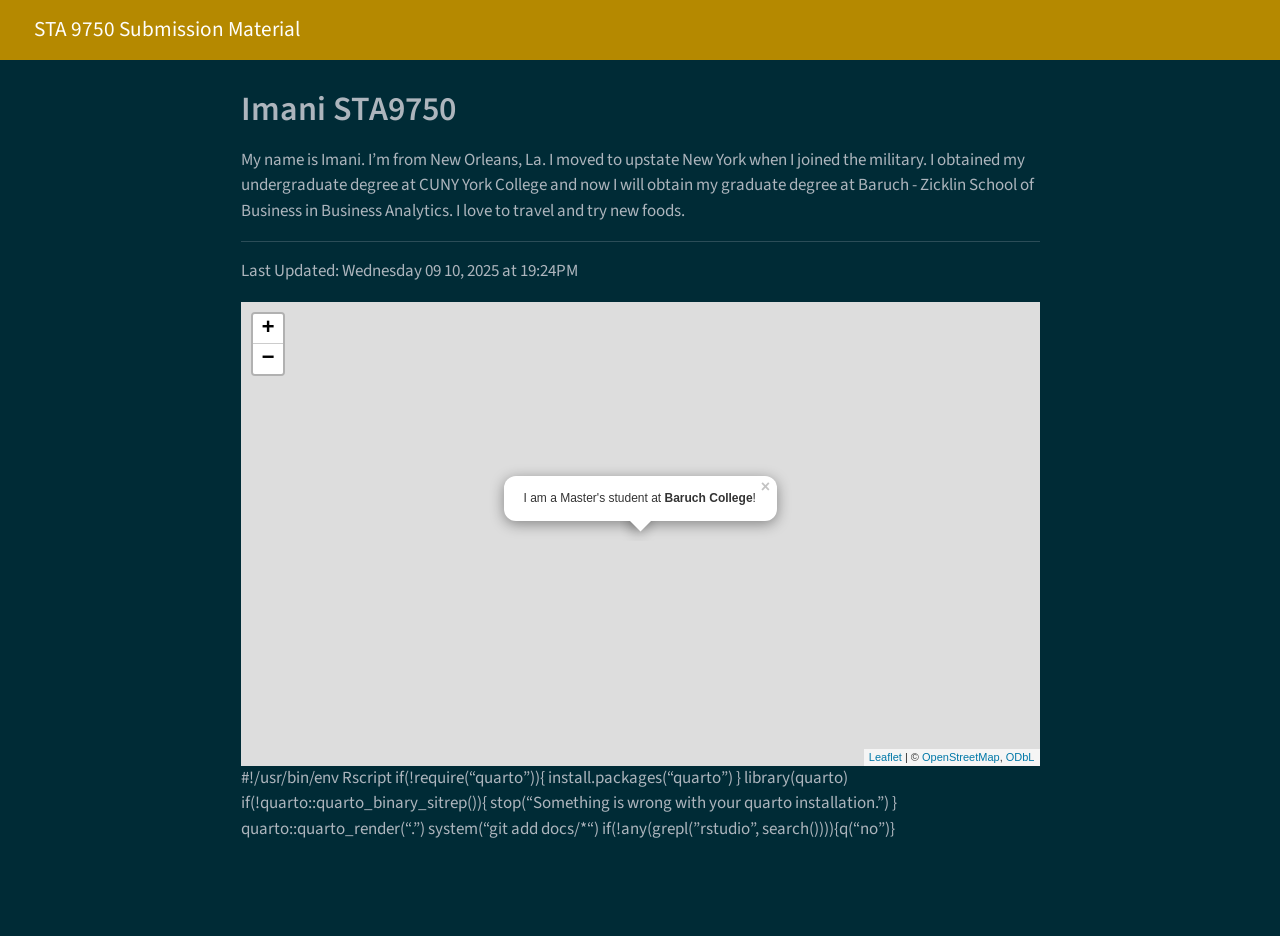
==== docs/index.html @ b1f7c46d "website" ====
<!DOCTYPE html>
<html xmlns="http://www.w3.org/1999/xhtml" lang="en" xml:lang="en"><head>

<meta charset="utf-8">
<meta name="generator" content="quarto-1.8.24">

<meta name="viewport" content="width=device-width, initial-scale=1.0, user-scalable=yes">


<title>Imani STA9750 – STA 9750 Submission Material</title>
<style>
code{white-space: pre-wrap;}
span.smallcaps{font-variant: small-caps;}
div.columns{display: flex; gap: min(4vw, 1.5em);}
div.column{flex: auto; overflow-x: auto;}
div.hanging-indent{margin-left: 1.5em; text-indent: -1.5em;}
ul.task-list{list-style: none;}
ul.task-list li input[type="checkbox"] {
  width: 0.8em;
  margin: 0 0.8em 0.2em -1em; /* quarto-specific, see https://github.com/quarto-dev/quarto-cli/issues/4556 */ 
  vertical-align: middle;
}
</style>


<script src="site_libs/quarto-nav/quarto-nav.js"></script>
<script src="site_libs/quarto-nav/headroom.min.js"></script>
<script src="site_libs/clipboard/clipboard.min.js"></script>
<script src="site_libs/quarto-search/autocomplete.umd.js"></script>
<script src="site_libs/quarto-search/fuse.min.js"></script>
<script src="site_libs/quarto-search/quarto-search.js"></script>
<meta name="quarto:offset" content="./">
<script src="site_libs/quarto-html/quarto.js" type="module"></script>
<script src="site_libs/quarto-html/tabsets/tabsets.js" type="module"></script>
<script src="site_libs/quarto-html/axe/axe-check.js" type="module"></script>
<script src="site_libs/quarto-html/popper.min.js"></script>
<script src="site_libs/quarto-html/tippy.umd.min.js"></script>
<script src="site_libs/quarto-html/anchor.min.js"></script>
<link href="site_libs/quarto-html/tippy.css" rel="stylesheet">
<link href="site_libs/quarto-html/quarto-syntax-highlighting-dark-b651517ce65839d647a86e2780455cfb.css" rel="stylesheet" id="quarto-text-highlighting-styles">
<script src="site_libs/bootstrap/bootstrap.min.js"></script>
<link href="site_libs/bootstrap/bootstrap-icons.css" rel="stylesheet">
<link href="site_libs/bootstrap/bootstrap-060a542c1e51856523ae247b5333c03b.min.css" rel="stylesheet" append-hash="true" id="quarto-bootstrap" data-mode="dark">
<script id="quarto-search-options" type="application/json">{
  "location": "navbar",
  "copy-button": false,
  "collapse-after": 3,
  "panel-placement": "end",
  "type": "overlay",
  "limit": 50,
  "keyboard-shortcut": [
    "f",
    "/",
    "s"
  ],
  "show-item-context": false,
  "language": {
    "search-no-results-text": "No results",
    "search-matching-documents-text": "matching documents",
    "search-copy-link-title": "Copy link to search",
    "search-hide-matches-text": "Hide additional matches",
    "search-more-match-text": "more match in this document",
    "search-more-matches-text": "more matches in this document",
    "search-clear-button-title": "Clear",
    "search-text-placeholder": "",
    "search-detached-cancel-button-title": "Cancel",
    "search-submit-button-title": "Submit",
    "search-label": "Search"
  }
}</script>
<link href="site_libs/htmltools-fill-0.5.8.1/fill.css" rel="stylesheet">
<script src="site_libs/htmlwidgets-1.6.4/htmlwidgets.js"></script>
<script src="site_libs/jquery-3.6.0/jquery-3.6.0.min.js"></script>
<link href="site_libs/leaflet-1.3.1/leaflet.css" rel="stylesheet">
<script src="site_libs/leaflet-1.3.1/leaflet.js"></script>
<link href="site_libs/leafletfix-1.0.0/leafletfix.css" rel="stylesheet">
<script src="site_libs/proj4-2.6.2/proj4.min.js"></script>
<script src="site_libs/Proj4Leaflet-1.0.1/proj4leaflet.js"></script>
<link href="site_libs/rstudio_leaflet-1.3.1/rstudio_leaflet.css" rel="stylesheet">
<script src="site_libs/leaflet-binding-2.2.3/leaflet.js"></script>


</head>

<body class="nav-fixed fullcontent quarto-light">

<div id="quarto-search-results"></div>
  <header id="quarto-header" class="headroom fixed-top">
    <nav class="navbar navbar-expand-lg " data-bs-theme="dark">
      <div class="navbar-container container-fluid">
      <div class="navbar-brand-container mx-auto">
    <a href="./index.html" class="navbar-brand navbar-brand-logo">
    </a>
    <a class="navbar-brand" href="./index.html">
    <span class="navbar-title">STA 9750 Submission Material</span>
    </a>
  </div>
        <div class="quarto-navbar-tools tools-end">
</div>
      </div> <!-- /container-fluid -->
    </nav>
</header>
<!-- content -->
<div id="quarto-content" class="quarto-container page-columns page-rows-contents page-layout-article page-navbar">
<!-- sidebar -->
<!-- margin-sidebar -->
    
<!-- main -->
<main class="content" id="quarto-document-content">

<header id="title-block-header" class="quarto-title-block default">
<div class="quarto-title">
<h1 class="title">Imani STA9750</h1>
</div>



<div class="quarto-title-meta">

    
  
    
  </div>
  


</header>


<p>My name is Imani. I’m from New Orleans, La. I moved to upstate New York when I joined the military. I obtained my undergraduate degree at CUNY York College and now I will obtain my graduate degree at Baruch - Zicklin School of Business in Business Analytics. I love to travel and try new foods.</p>
<hr>
<p>Last Updated: Wednesday 09 10, 2025 at 19:24PM</p>
<div class="cell">
<div class="cell-output-display">
<div class="leaflet html-widget html-fill-item" id="htmlwidget-07370472e85a8f06b1a6" style="width:100%;height:464px;"></div>
<script type="application/json" data-for="htmlwidget-07370472e85a8f06b1a6">{"x":{"options":{"crs":{"crsClass":"L.CRS.EPSG3857","code":null,"proj4def":null,"projectedBounds":null,"options":{}}},"calls":[{"method":"addTiles","args":["https://{s}.tile.openstreetmap.org/{z}/{x}/{y}.png",null,null,{"minZoom":0,"maxZoom":18,"tileSize":256,"subdomains":"abc","errorTileUrl":"","tms":false,"noWrap":false,"zoomOffset":0,"zoomReverse":false,"opacity":1,"zIndex":1,"detectRetina":false,"attribution":"&copy; <a href=\"https://openstreetmap.org/copyright/\">OpenStreetMap<\/a>,  <a href=\"https://opendatacommons.org/licenses/odbl/\">ODbL<\/a>"}]},{"method":"addPopups","args":[40.75028,-73.98333,"I am a Master's student at <b>Baruch College<\/b>!",null,null,{"maxWidth":300,"minWidth":50,"autoPan":true,"keepInView":false,"closeButton":true,"className":""}]}],"setView":[[40.75028,-73.98333],17,[]],"limits":{"lat":[40.75028,40.75028],"lng":[-73.98333,-73.98333]}},"evals":[],"jsHooks":[]}</script>
</div>
</div>
<p>#!/usr/bin/env Rscript if(!require(“quarto”)){ install.packages(“quarto”) } library(quarto) if(!quarto::quarto_binary_sitrep()){ stop(“Something is wrong with your quarto installation.”) } quarto::quarto_render(“.”) system(“git add docs/*“) if(!any(grepl(”rstudio”, search()))){q(“no”)}</p>



</main> <!-- /main -->
<script id="quarto-html-after-body" type="application/javascript">
  window.document.addEventListener("DOMContentLoaded", function (event) {
    const icon = "";
    const anchorJS = new window.AnchorJS();
    anchorJS.options = {
      placement: 'right',
      icon: icon
    };
    anchorJS.add('.anchored');
    const isCodeAnnotation = (el) => {
      for (const clz of el.classList) {
        if (clz.startsWith('code-annotation-')) {                     
          return true;
        }
      }
      return false;
    }
    const onCopySuccess = function(e) {
      // button target
      const button = e.trigger;
      // don't keep focus
      button.blur();
      // flash "checked"
      button.classList.add('code-copy-button-checked');
      var currentTitle = button.getAttribute("title");
      button.setAttribute("title", "Copied!");
      let tooltip;
      if (window.bootstrap) {
        button.setAttribute("data-bs-toggle", "tooltip");
        button.setAttribute("data-bs-placement", "left");
        button.setAttribute("data-bs-title", "Copied!");
        tooltip = new bootstrap.Tooltip(button, 
          { trigger: "manual", 
            customClass: "code-copy-button-tooltip",
            offset: [0, -8]});
        tooltip.show();    
      }
      setTimeout(function() {
        if (tooltip) {
          tooltip.hide();
          button.removeAttribute("data-bs-title");
          button.removeAttribute("data-bs-toggle");
          button.removeAttribute("data-bs-placement");
        }
        button.setAttribute("title", currentTitle);
        button.classList.remove('code-copy-button-checked');
      }, 1000);
      // clear code selection
      e.clearSelection();
    }
    const getTextToCopy = function(trigger) {
      const outerScaffold = trigger.parentElement.cloneNode(true);
      const codeEl = outerScaffold.querySelector('code');
      for (const childEl of codeEl.children) {
        if (isCodeAnnotation(childEl)) {
          childEl.remove();
        }
      }
      return codeEl.innerText;
    }
    const clipboard = new window.ClipboardJS('.code-copy-button:not([data-in-quarto-modal])', {
      text: getTextToCopy
    });
    clipboard.on('success', onCopySuccess);
    if (window.document.getElementById('quarto-embedded-source-code-modal')) {
      const clipboardModal = new window.ClipboardJS('.code-copy-button[data-in-quarto-modal]', {
        text: getTextToCopy,
        container: window.document.getElementById('quarto-embedded-source-code-modal')
      });
      clipboardModal.on('success', onCopySuccess);
    }
      var localhostRegex = new RegExp(/^(?:http|https):\/\/localhost\:?[0-9]*\//);
      var mailtoRegex = new RegExp(/^mailto:/);
        var filterRegex = new RegExp("https:\/\/<Imani0830>\.github\.io\/STA9750-2025-FALL\/");
      var isInternal = (href) => {
          return filterRegex.test(href) || localhostRegex.test(href) || mailtoRegex.test(href);
      }
      // Inspect non-navigation links and adorn them if external
     var links = window.document.querySelectorAll('a[href]:not(.nav-link):not(.navbar-brand):not(.toc-action):not(.sidebar-link):not(.sidebar-item-toggle):not(.pagination-link):not(.no-external):not([aria-hidden]):not(.dropdown-item):not(.quarto-navigation-tool):not(.about-link)');
      for (var i=0; i<links.length; i++) {
        const link = links[i];
        if (!isInternal(link.href)) {
          // undo the damage that might have been done by quarto-nav.js in the case of
          // links that we want to consider external
          if (link.dataset.originalHref !== undefined) {
            link.href = link.dataset.originalHref;
          }
        }
      }
    function tippyHover(el, contentFn, onTriggerFn, onUntriggerFn) {
      const config = {
        allowHTML: true,
        maxWidth: 500,
        delay: 100,
        arrow: false,
        appendTo: function(el) {
            return el.parentElement;
        },
        interactive: true,
        interactiveBorder: 10,
        theme: 'quarto',
        placement: 'bottom-start',
      };
      if (contentFn) {
        config.content = contentFn;
      }
      if (onTriggerFn) {
        config.onTrigger = onTriggerFn;
      }
      if (onUntriggerFn) {
        config.onUntrigger = onUntriggerFn;
      }
      window.tippy(el, config); 
    }
    const noterefs = window.document.querySelectorAll('a[role="doc-noteref"]');
    for (var i=0; i<noterefs.length; i++) {
      const ref = noterefs[i];
      tippyHover(ref, function() {
        // use id or data attribute instead here
        let href = ref.getAttribute('data-footnote-href') || ref.getAttribute('href');
        try { href = new URL(href).hash; } catch {}
        const id = href.replace(/^#\/?/, "");
        const note = window.document.getElementById(id);
        if (note) {
          return note.innerHTML;
        } else {
          return "";
        }
      });
    }
    const xrefs = window.document.querySelectorAll('a.quarto-xref');
    const processXRef = (id, note) => {
      // Strip column container classes
      const stripColumnClz = (el) => {
        el.classList.remove("page-full", "page-columns");
        if (el.children) {
          for (const child of el.children) {
            stripColumnClz(child);
          }
        }
      }
      stripColumnClz(note)
      if (id === null || id.startsWith('sec-')) {
        // Special case sections, only their first couple elements
        const container = document.createElement("div");
        if (note.children && note.children.length > 2) {
          container.appendChild(note.children[0].cloneNode(true));
          for (let i = 1; i < note.children.length; i++) {
            const child = note.children[i];
            if (child.tagName === "P" && child.innerText === "") {
              continue;
            } else {
              container.appendChild(child.cloneNode(true));
              break;
            }
          }
          if (window.Quarto?.typesetMath) {
            window.Quarto.typesetMath(container);
          }
          return container.innerHTML
        } else {
          if (window.Quarto?.typesetMath) {
            window.Quarto.typesetMath(note);
          }
          return note.innerHTML;
        }
      } else {
        // Remove any anchor links if they are present
        const anchorLink = note.querySelector('a.anchorjs-link');
        if (anchorLink) {
          anchorLink.remove();
        }
        if (window.Quarto?.typesetMath) {
          window.Quarto.typesetMath(note);
        }
        if (note.classList.contains("callout")) {
          return note.outerHTML;
        } else {
          return note.innerHTML;
        }
      }
    }
    for (var i=0; i<xrefs.length; i++) {
      const xref = xrefs[i];
      tippyHover(xref, undefined, function(instance) {
        instance.disable();
        let url = xref.getAttribute('href');
        let hash = undefined; 
        if (url.startsWith('#')) {
          hash = url;
        } else {
          try { hash = new URL(url).hash; } catch {}
        }
        if (hash) {
          const id = hash.replace(/^#\/?/, "");
          const note = window.document.getElementById(id);
          if (note !== null) {
            try {
              const html = processXRef(id, note.cloneNode(true));
              instance.setContent(html);
            } finally {
              instance.enable();
              instance.show();
            }
          } else {
            // See if we can fetch this
            fetch(url.split('#')[0])
            .then(res => res.text())
            .then(html => {
              const parser = new DOMParser();
              const htmlDoc = parser.parseFromString(html, "text/html");
              const note = htmlDoc.getElementById(id);
              if (note !== null) {
                const html = processXRef(id, note);
                instance.setContent(html);
              } 
            }).finally(() => {
              instance.enable();
              instance.show();
            });
          }
        } else {
          // See if we can fetch a full url (with no hash to target)
          // This is a special case and we should probably do some content thinning / targeting
          fetch(url)
          .then(res => res.text())
          .then(html => {
            const parser = new DOMParser();
            const htmlDoc = parser.parseFromString(html, "text/html");
            const note = htmlDoc.querySelector('main.content');
            if (note !== null) {
              // This should only happen for chapter cross references
              // (since there is no id in the URL)
              // remove the first header
              if (note.children.length > 0 && note.children[0].tagName === "HEADER") {
                note.children[0].remove();
              }
              const html = processXRef(null, note);
              instance.setContent(html);
            } 
          }).finally(() => {
            instance.enable();
            instance.show();
          });
        }
      }, function(instance) {
      });
    }
        let selectedAnnoteEl;
        const selectorForAnnotation = ( cell, annotation) => {
          let cellAttr = 'data-code-cell="' + cell + '"';
          let lineAttr = 'data-code-annotation="' +  annotation + '"';
          const selector = 'span[' + cellAttr + '][' + lineAttr + ']';
          return selector;
        }
        const selectCodeLines = (annoteEl) => {
          const doc = window.document;
          const targetCell = annoteEl.getAttribute("data-target-cell");
          const targetAnnotation = annoteEl.getAttribute("data-target-annotation");
          const annoteSpan = window.document.querySelector(selectorForAnnotation(targetCell, targetAnnotation));
          const lines = annoteSpan.getAttribute("data-code-lines").split(",");
          const lineIds = lines.map((line) => {
            return targetCell + "-" + line;
          })
          let top = null;
          let height = null;
          let parent = null;
          if (lineIds.length > 0) {
              //compute the position of the single el (top and bottom and make a div)
              const el = window.document.getElementById(lineIds[0]);
              top = el.offsetTop;
              height = el.offsetHeight;
              parent = el.parentElement.parentElement;
            if (lineIds.length > 1) {
              const lastEl = window.document.getElementById(lineIds[lineIds.length - 1]);
              const bottom = lastEl.offsetTop + lastEl.offsetHeight;
              height = bottom - top;
            }
            if (top !== null && height !== null && parent !== null) {
              // cook up a div (if necessary) and position it 
              let div = window.document.getElementById("code-annotation-line-highlight");
              if (div === null) {
                div = window.document.createElement("div");
                div.setAttribute("id", "code-annotation-line-highlight");
                div.style.position = 'absolute';
                parent.appendChild(div);
              }
              div.style.top = top - 2 + "px";
              div.style.height = height + 4 + "px";
              div.style.left = 0;
              let gutterDiv = window.document.getElementById("code-annotation-line-highlight-gutter");
              if (gutterDiv === null) {
                gutterDiv = window.document.createElement("div");
                gutterDiv.setAttribute("id", "code-annotation-line-highlight-gutter");
                gutterDiv.style.position = 'absolute';
                const codeCell = window.document.getElementById(targetCell);
                const gutter = codeCell.querySelector('.code-annotation-gutter');
                gutter.appendChild(gutterDiv);
              }
              gutterDiv.style.top = top - 2 + "px";
              gutterDiv.style.height = height + 4 + "px";
            }
            selectedAnnoteEl = annoteEl;
          }
        };
        const unselectCodeLines = () => {
          const elementsIds = ["code-annotation-line-highlight", "code-annotation-line-highlight-gutter"];
          elementsIds.forEach((elId) => {
            const div = window.document.getElementById(elId);
            if (div) {
              div.remove();
            }
          });
          selectedAnnoteEl = undefined;
        };
          // Handle positioning of the toggle
      window.addEventListener(
        "resize",
        throttle(() => {
          elRect = undefined;
          if (selectedAnnoteEl) {
            selectCodeLines(selectedAnnoteEl);
          }
        }, 10)
      );
      function throttle(fn, ms) {
      let throttle = false;
      let timer;
        return (...args) => {
          if(!throttle) { // first call gets through
              fn.apply(this, args);
              throttle = true;
          } else { // all the others get throttled
              if(timer) clearTimeout(timer); // cancel #2
              timer = setTimeout(() => {
                fn.apply(this, args);
                timer = throttle = false;
              }, ms);
          }
        };
      }
        // Attach click handler to the DT
        const annoteDls = window.document.querySelectorAll('dt[data-target-cell]');
        for (const annoteDlNode of annoteDls) {
          annoteDlNode.addEventListener('click', (event) => {
            const clickedEl = event.target;
            if (clickedEl !== selectedAnnoteEl) {
              unselectCodeLines();
              const activeEl = window.document.querySelector('dt[data-target-cell].code-annotation-active');
              if (activeEl) {
                activeEl.classList.remove('code-annotation-active');
              }
              selectCodeLines(clickedEl);
              clickedEl.classList.add('code-annotation-active');
            } else {
              // Unselect the line
              unselectCodeLines();
              clickedEl.classList.remove('code-annotation-active');
            }
          });
        }
    const findCites = (el) => {
      const parentEl = el.parentElement;
      if (parentEl) {
        const cites = parentEl.dataset.cites;
        if (cites) {
          return {
            el,
            cites: cites.split(' ')
          };
        } else {
          return findCites(el.parentElement)
        }
      } else {
        return undefined;
      }
    };
    var bibliorefs = window.document.querySelectorAll('a[role="doc-biblioref"]');
    for (var i=0; i<bibliorefs.length; i++) {
      const ref = bibliorefs[i];
      const citeInfo = findCites(ref);
      if (citeInfo) {
        tippyHover(citeInfo.el, function() {
          var popup = window.document.createElement('div');
          citeInfo.cites.forEach(function(cite) {
            var citeDiv = window.document.createElement('div');
            citeDiv.classList.add('hanging-indent');
            citeDiv.classList.add('csl-entry');
            var biblioDiv = window.document.getElementById('ref-' + cite);
            if (biblioDiv) {
              citeDiv.innerHTML = biblioDiv.innerHTML;
            }
            popup.appendChild(citeDiv);
          });
          return popup.innerHTML;
        });
      }
    }
  });
  </script>
</div> <!-- /content -->




</body></html>
---- docs/site_libs/quarto-html/tippy.css ----
.tippy-box[data-animation=fade][data-state=hidden]{opacity:0}[data-tippy-root]{max-width:calc(100vw - 10px)}.tippy-box{position:relative;background-color:#333;color:#fff;border-radius:4px;font-size:14px;line-height:1.4;white-space:normal;outline:0;transition-property:transform,visibility,opacity}.tippy-box[data-placement^=top]>.tippy-arrow{bottom:0}.tippy-box[data-placement^=top]>.tippy-arrow:before{bottom:-7px;left:0;border-width:8px 8px 0;border-top-color:initial;transform-origin:center top}.tippy-box[data-placement^=bottom]>.tippy-arrow{top:0}.tippy-box[data-placement^=bottom]>.tippy-arrow:before{top:-7px;left:0;border-width:0 8px 8px;border-bottom-color:initial;transform-origin:center bottom}.tippy-box[data-placement^=left]>.tippy-arrow{right:0}.tippy-box[data-placement^=left]>.tippy-arrow:before{border-width:8px 0 8px 8px;border-left-color:initial;right:-7px;transform-origin:center left}.tippy-box[data-placement^=right]>.tippy-arrow{left:0}.tippy-box[data-placement^=right]>.tippy-arrow:before{left:-7px;border-width:8px 8px 8px 0;border-right-color:initial;transform-origin:center right}.tippy-box[data-inertia][data-state=visible]{transition-timing-function:cubic-bezier(.54,1.5,.38,1.11)}.tippy-arrow{width:16px;height:16px;color:#333}.tippy-arrow:before{content:"";position:absolute;border-color:transparent;border-style:solid}.tippy-content{position:relative;padding:5px 9px;z-index:1}
---- docs/site_libs/quarto-html/quarto-syntax-highlighting-dark-b651517ce65839d647a86e2780455cfb.css ----
/* quarto syntax highlight colors */
:root {
  --quarto-hl-al-color: #f07178;
  --quarto-hl-an-color: #d4d0ab;
  --quarto-hl-at-color: #00e0e0;
  --quarto-hl-bn-color: #d4d0ab;
  --quarto-hl-bu-color: #abe338;
  --quarto-hl-ch-color: #abe338;
  --quarto-hl-co-color: #f8f8f2;
  --quarto-hl-cv-color: #ffd700;
  --quarto-hl-cn-color: #ffd700;
  --quarto-hl-cf-color: #ffa07a;
  --quarto-hl-dt-color: #ffa07a;
  --quarto-hl-dv-color: #d4d0ab;
  --quarto-hl-do-color: #f8f8f2;
  --quarto-hl-er-color: #f07178;
  --quarto-hl-ex-color: #00e0e0;
  --quarto-hl-fl-color: #d4d0ab;
  --quarto-hl-fu-color: #ffa07a;
  --quarto-hl-im-color: #abe338;
  --quarto-hl-in-color: #d4d0ab;
  --quarto-hl-kw-color: #ffa07a;
  --quarto-hl-op-color: #ffa07a;
  --quarto-hl-ot-color: #00e0e0;
  --quarto-hl-pp-color: #dcc6e0;
  --quarto-hl-re-color: #00e0e0;
  --quarto-hl-sc-color: #abe338;
  --quarto-hl-ss-color: #abe338;
  --quarto-hl-st-color: #abe338;
  --quarto-hl-va-color: #00e0e0;
  --quarto-hl-vs-color: #abe338;
  --quarto-hl-wa-color: #dcc6e0;
}

/* other quarto variables */
:root {
  --quarto-font-monospace: SFMono-Regular, Menlo, Monaco, Consolas, "Liberation Mono", "Courier New", monospace;
}

/* syntax highlight based on Pandoc's rules */
pre > code.sourceCode > span {
  color: #f8f8f2;
}

code.sourceCode > span {
  color: #f8f8f2;
}

div.sourceCode,
div.sourceCode pre.sourceCode {
  color: #f8f8f2;
}

/* Normal */
code span {
  color: #f8f8f2;
}

/* Alert */
code span.al {
  color: #f07178;
}

/* Annotation */
code span.an {
  color: #d4d0ab;
}

/* Attribute */
code span.at {
  color: #00e0e0;
}

/* BaseN */
code span.bn {
  color: #d4d0ab;
}

/* BuiltIn */
code span.bu {
  color: #abe338;
}

/* ControlFlow */
code span.cf {
  font-weight: bold;
  color: #ffa07a;
}

/* Char */
code span.ch {
  color: #abe338;
}

/* Constant */
code span.cn {
  color: #ffd700;
}

/* Comment */
code span.co {
  font-style: italic;
  color: #f8f8f2;
}

/* CommentVar */
code span.cv {
  color: #ffd700;
}

/* Documentation */
code span.do {
  color: #f8f8f2;
}

/* DataType */
code span.dt {
  color: #ffa07a;
}

/* DecVal */
code span.dv {
  color: #d4d0ab;
}

/* Error */
code span.er {
  color: #f07178;
  text-decoration: underline;
}

/* Extension */
code span.ex {
  font-weight: bold;
  color: #00e0e0;
}

/* Float */
code span.fl {
  color: #d4d0ab;
}

/* Function */
code span.fu {
  color: #ffa07a;
}

/* Import */
code span.im {
  color: #abe338;
}

/* Information */
code span.in {
  color: #d4d0ab;
}

/* Keyword */
code span.kw {
  font-weight: bold;
  color: #ffa07a;
}

/* Operator */
code span.op {
  color: #ffa07a;
}

/* Other */
code span.ot {
  color: #00e0e0;
}

/* Preprocessor */
code span.pp {
  color: #dcc6e0;
}

/* RegionMarker */
code span.re {
  background-color: #f8f8f2;
  color: #00e0e0;
}

/* SpecialChar */
code span.sc {
  color: #abe338;
}

/* SpecialString */
code span.ss {
  color: #abe338;
}

/* String */
code span.st {
  color: #abe338;
}

/* Variable */
code span.va {
  color: #00e0e0;
}

/* VerbatimString */
code span.vs {
  color: #abe338;
}

/* Warning */
code span.wa {
  color: #dcc6e0;
}

.prevent-inlining {
  content: "</";
}

/*# sourceMappingURL=7d52425e2e4906fd318f8314235819b3.css.map */
---- docs/site_libs/htmltools-fill-0.5.8.1/fill.css ----
@layer htmltools {
  .html-fill-container {
    display: flex;
    flex-direction: column;
    /* Prevent the container from expanding vertically or horizontally beyond its
    parent's constraints. */
    min-height: 0;
    min-width: 0;
  }
  .html-fill-container > .html-fill-item {
    /* Fill items can grow and shrink freely within
    available vertical space in fillable container */
    flex: 1 1 auto;
    min-height: 0;
    min-width: 0;
  }
  .html-fill-container > :not(.html-fill-item) {
    /* Prevent shrinking or growing of non-fill items */
    flex: 0 0 auto;
  }
}
---- docs/site_libs/leafletfix-1.0.0/leafletfix.css ----
/* Work around CSS properties introduced on img by bootstrap */
img.leaflet-tile {
  padding: 0;
  margin: 0;
  border-radius: 0;
  border: none;
}
.leaflet .info {
  padding: 6px 8px;
  font: 14px/16px Arial, Helvetica, sans-serif;
  background: white;
  background: rgba(255,255,255,0.8);
  box-shadow: 0 0 15px rgba(0,0,0,0.2);
  border-radius: 5px;
}
.leaflet .legend {
  line-height: 18px;
  color: #555;
}
.leaflet .legend svg text {
  fill: #555;
}
.leaflet .legend svg line {
  stroke: #555;
}
.leaflet .legend i {
  width: 18px;
  height: 18px;
  margin-right: 4px;
  opacity: 0.7;
  display: inline-block;
  vertical-align: top;
  /*For IE 7*/
  zoom: 1;
  *display: inline;
}
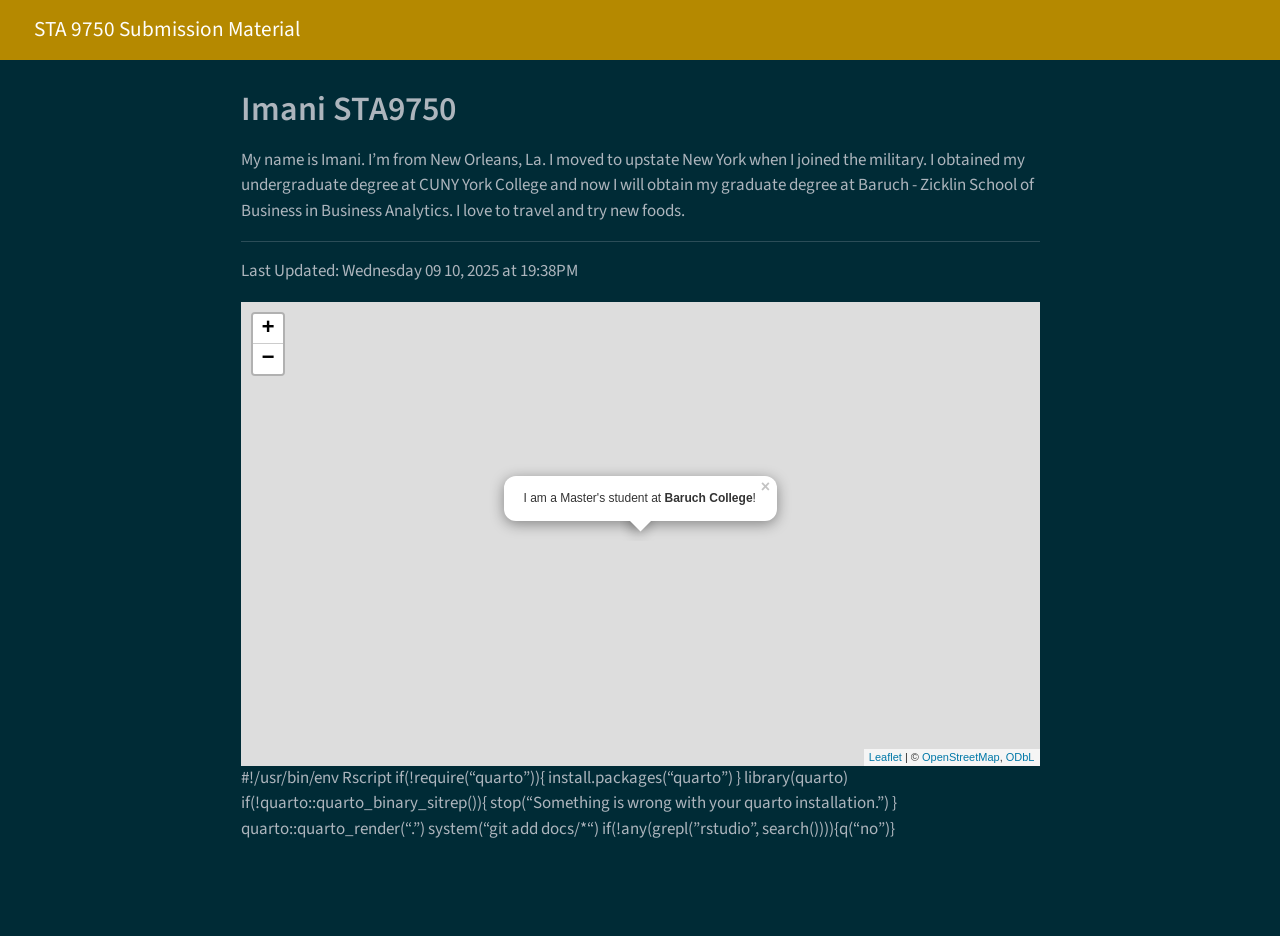
==== commit 7bf48628: "website" ====
--- a/docs/index.html
+++ b/docs/index.html
@@ -129,11 +129,11 @@
 
 <p>My name is Imani. I’m from New Orleans, La. I moved to upstate New York when I joined the military. I obtained my undergraduate degree at CUNY York College and now I will obtain my graduate degree at Baruch - Zicklin School of Business in Business Analytics. I love to travel and try new foods.</p>
 <hr>
-<p>Last Updated: Wednesday 09 10, 2025 at 19:24PM</p>
+<p>Last Updated: Wednesday 09 10, 2025 at 19:38PM</p>
 <div class="cell">
 <div class="cell-output-display">
-<div class="leaflet html-widget html-fill-item" id="htmlwidget-07370472e85a8f06b1a6" style="width:100%;height:464px;"></div>
-<script type="application/json" data-for="htmlwidget-07370472e85a8f06b1a6">{"x":{"options":{"crs":{"crsClass":"L.CRS.EPSG3857","code":null,"proj4def":null,"projectedBounds":null,"options":{}}},"calls":[{"method":"addTiles","args":["https://{s}.tile.openstreetmap.org/{z}/{x}/{y}.png",null,null,{"minZoom":0,"maxZoom":18,"tileSize":256,"subdomains":"abc","errorTileUrl":"","tms":false,"noWrap":false,"zoomOffset":0,"zoomReverse":false,"opacity":1,"zIndex":1,"detectRetina":false,"attribution":"&copy; <a href=\"https://openstreetmap.org/copyright/\">OpenStreetMap<\/a>,  <a href=\"https://opendatacommons.org/licenses/odbl/\">ODbL<\/a>"}]},{"method":"addPopups","args":[40.75028,-73.98333,"I am a Master's student at <b>Baruch College<\/b>!",null,null,{"maxWidth":300,"minWidth":50,"autoPan":true,"keepInView":false,"closeButton":true,"className":""}]}],"setView":[[40.75028,-73.98333],17,[]],"limits":{"lat":[40.75028,40.75028],"lng":[-73.98333,-73.98333]}},"evals":[],"jsHooks":[]}</script>
+<div class="leaflet html-widget html-fill-item" id="htmlwidget-9acb4a36f9410a58ee7c" style="width:100%;height:464px;"></div>
+<script type="application/json" data-for="htmlwidget-9acb4a36f9410a58ee7c">{"x":{"options":{"crs":{"crsClass":"L.CRS.EPSG3857","code":null,"proj4def":null,"projectedBounds":null,"options":{}}},"calls":[{"method":"addTiles","args":["https://{s}.tile.openstreetmap.org/{z}/{x}/{y}.png",null,null,{"minZoom":0,"maxZoom":18,"tileSize":256,"subdomains":"abc","errorTileUrl":"","tms":false,"noWrap":false,"zoomOffset":0,"zoomReverse":false,"opacity":1,"zIndex":1,"detectRetina":false,"attribution":"&copy; <a href=\"https://openstreetmap.org/copyright/\">OpenStreetMap<\/a>,  <a href=\"https://opendatacommons.org/licenses/odbl/\">ODbL<\/a>"}]},{"method":"addPopups","args":[40.75028,-73.98333,"I am a Master's student at <b>Baruch College<\/b>!",null,null,{"maxWidth":300,"minWidth":50,"autoPan":true,"keepInView":false,"closeButton":true,"className":""}]}],"setView":[[40.75028,-73.98333],17,[]],"limits":{"lat":[40.75028,40.75028],"lng":[-73.98333,-73.98333]}},"evals":[],"jsHooks":[]}</script>
 </div>
 </div>
 <p>#!/usr/bin/env Rscript if(!require(“quarto”)){ install.packages(“quarto”) } library(quarto) if(!quarto::quarto_binary_sitrep()){ stop(“Something is wrong with your quarto installation.”) } quarto::quarto_render(“.”) system(“git add docs/*“) if(!any(grepl(”rstudio”, search()))){q(“no”)}</p>
